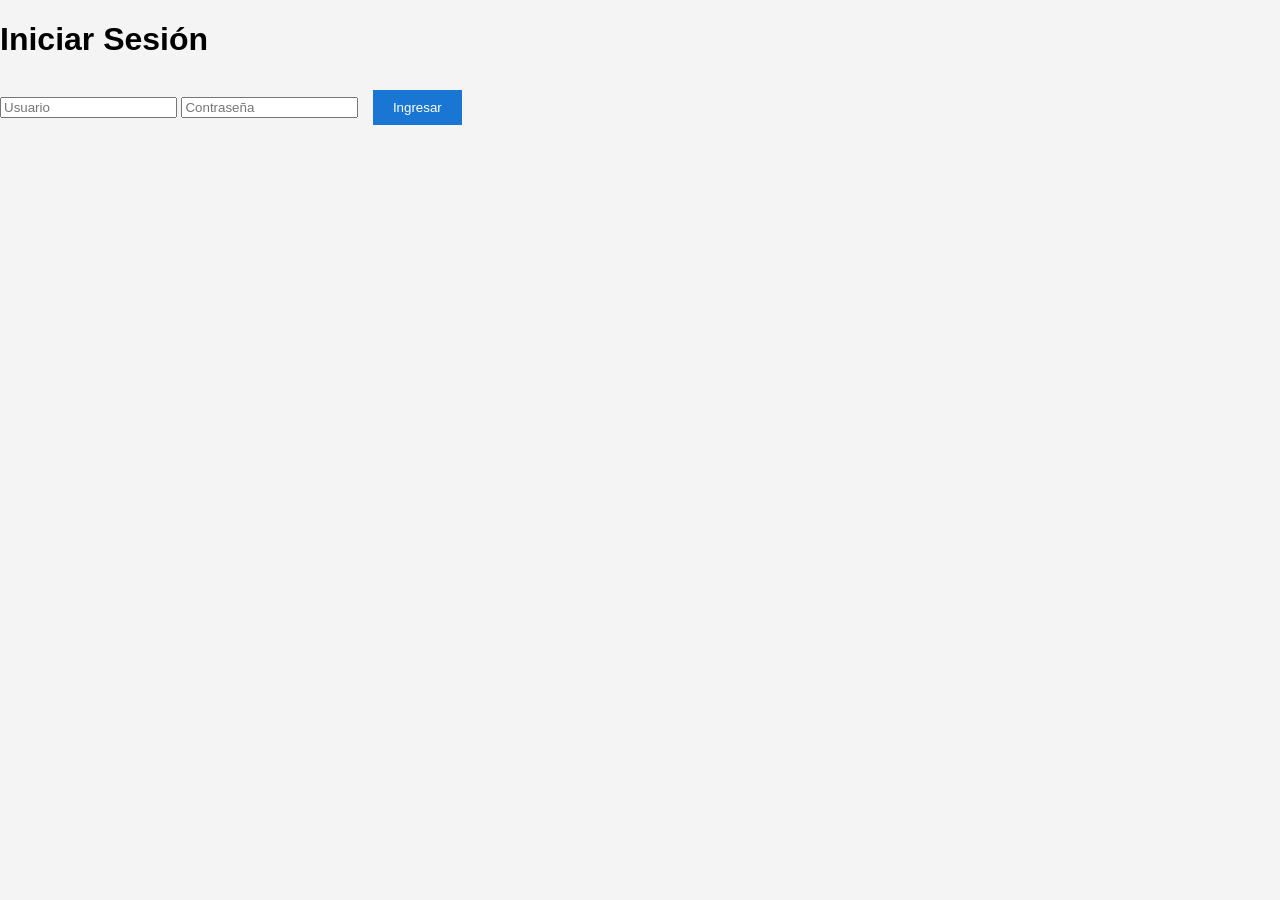
==== public/home.html @ 7b19bc24 "Proyecto inicial convertidor DC/DC con FastAPI y JWT" ====
<!DOCTYPE html>
<html lang="es">
<head>
    <meta charset="UTF-8">
    <title>Proyecto Convertidor DC/DC</title>
    <link rel="stylesheet" href="styles.css">
</head>
<body>

<!-- 🔐 PROTECCIÓN -->
<script>
const token = localStorage.getItem("token");

if (!token) {
    window.location.href = "index.html";
}
</script>

<header>
    <h1>Convertidor DC/DC</h1>
    <p>Simulación y análisis de convertidores de potencia</p>
</header>

<nav>
    <button onclick="ir('simulador.html')">Simulador</button>
    <button onclick="ir('teoria.html')">Teoría</button>
    <button onclick="logout()">Cerrar sesión</button>
</nav>

<section>
    <h2>Introducción</h2>
    <p>
        Este proyecto consiste en el desarrollo de un simulador de convertidores DC/DC,
        permitiendo analizar el comportamiento de sistemas como Boost, Buck y Buck-Boost.
    </p>

    <h3>Objetivos</h3>
    <ul>
        <li>Modelar matemáticamente convertidores</li>
        <li>Visualizar resultados en tiempo real</li>
        <li>Facilitar el aprendizaje en electrónica de potencia</li>
    </ul>
</section>

<footer>
    <p>Proyecto universitario - Electrónica de Potencia</p>
</footer>

<script>
function ir(pagina) {
    window.location.href = pagina;
}

function logout() {
    localStorage.removeItem("token"); // 🔥 elimina token
    window.location.href = "index.html"; // vuelve al login
}
</script>

</body>
</html>
---- public/styles.css ----
body {
    font-family: Arial;
    margin: 0;
    background: #f4f4f4;
}

header {
    background: #0d47a1;
    color: white;
    padding: 20px;
    text-align: center;
}

nav {
    text-align: center;
    margin: 20px;
}

button {
    padding: 10px 20px;
    margin: 10px;
    border: none;
    background: #1976d2;
    color: white;
    cursor: pointer;
}

button:hover {
    background: #0d47a1;
}

section {
    padding: 20px;
}

footer {
    text-align: center;
    padding: 10px;
    background: #ddd;
}
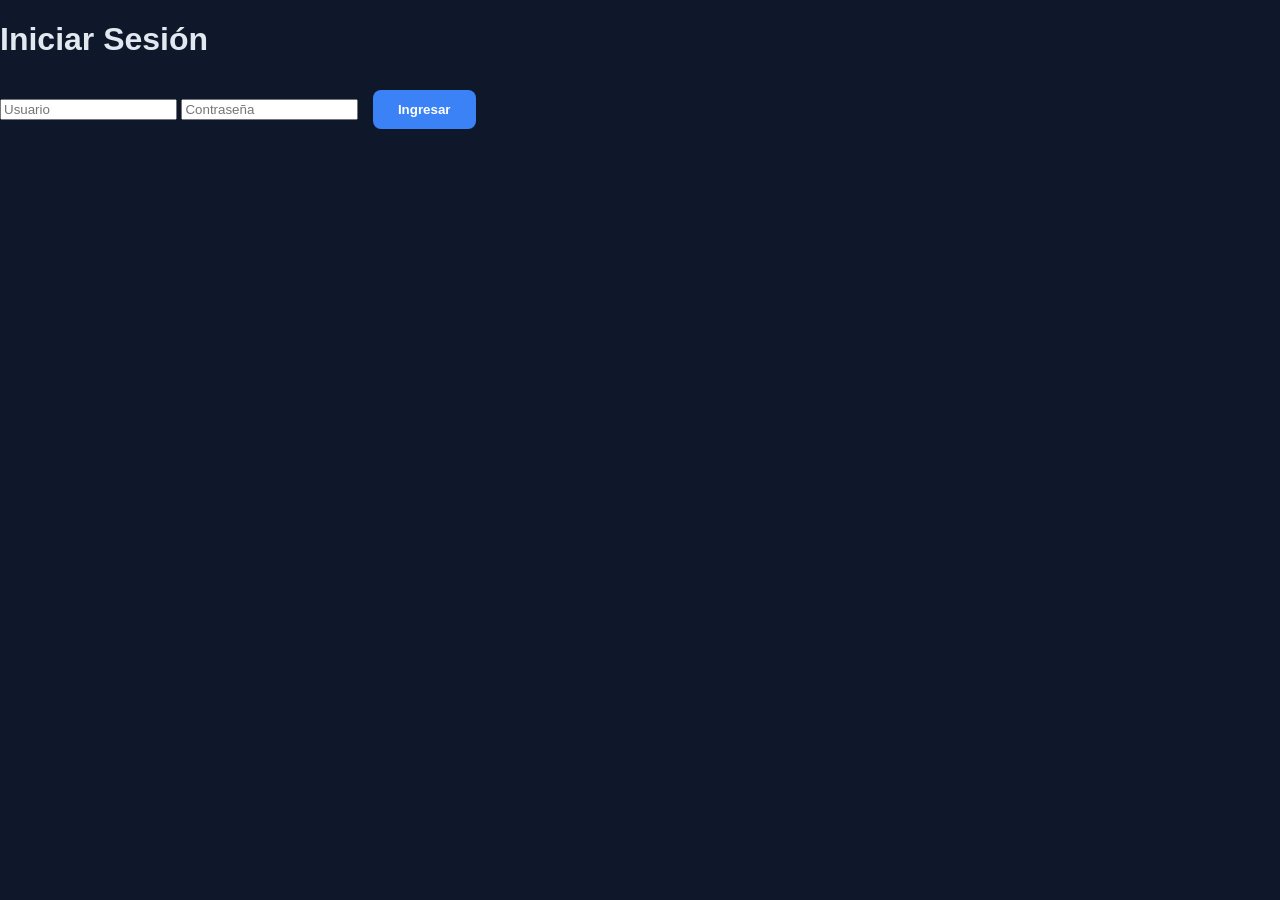
==== commit 7f6ca060: "subir cambios" ====
--- a/public/home.html
+++ b/public/home.html
@@ -16,7 +16,26 @@
 }
 </script>
 
+<script>
+async function cargarUsuario() {
+    const token = localStorage.getItem("token");
+
+    const res = await fetch("/perfil", {
+        headers: {
+            "Authorization": "Bearer " + token
+        }
+    });
+
+    const data = await res.json();
+
+    document.getElementById("usuario").innerText = "Bienvenido " + data.usuario;
+}
+
+cargarUsuario();
+</script>
+
 <header>
+    <h2 id="usuario"></h2>
     <h1>Convertidor DC/DC</h1>
     <p>Simulación y análisis de convertidores de potencia</p>
 </header>
@@ -43,7 +62,7 @@
 </section>
 
 <footer>
-    <p>Proyecto universitario - Electrónica de Potencia</p>
+    <p>Proyecto universitario - Electrónica de Potencia II</p>
 </footer>
 
 <script>
--- a/public/styles.css
+++ b/public/styles.css
@@ -1,40 +1,108 @@
 body {
-    font-family: Arial;
+    font-family: 'Segoe UI', Arial, sans-serif;
     margin: 0;
-    background: #f4f4f4;
+    background: #0f172a;
+    color: #e2e8f0;
 }
 
-header {
-    background: #0d47a1;
-    color: white;
-    padding: 20px;
-    text-align: center;
+.login-page {
+    background: linear-gradient(135deg, #0d47a1, #1976d2);
+    min-height: 100vh; /* 👈 cambia height por min-height */
+    display: flex;
+    justify-content: center;
+    align-items: center;
+    
 }
 
+.title {
+    font-size: 28px;
+    font-weight: 700;
+    margin-bottom: 10px;
+    color: #0f172a;
+}
+
+.subtitle {
+    font-size: 14px;
+    color: #64748b;
+    margin-bottom: 25px;
+}
+
+.login-container {
+    background: white;
+    padding: 40px;
+    border-radius: 12px;
+    width: 320px;
+    box-shadow: 0 10px 30px rgba(0,0,0,0.3);
+    color: #000;
+
+    display: flex;              /* 👈 clave */
+    flex-direction: column;     /* 👈 clave */
+    align-items: center;        /* 👈 centra horizontalmente */
+}
+
+.login-container input {
+    width: 100%;
+    padding: 12px;
+    margin: 10px 0;
+    border-radius: 8px;
+    border: 1px solid #ccc;
+    max-width: 260px;  /* 👈 evita que queden raros */
+    display: block;
+}
+
+.login-container button {
+    width: 100%;
+    max-width: 260px;  /* 👈 evita que queden raros */
+}
+
+/* HEADER */
+header {
+    background: #1e293b;
+    color: white;
+    padding: 25px;
+    text-align: center;
+    box-shadow: 0 2px 10px rgba(0,0,0,0.3);
+}
+
+/* NAV */
 nav {
     text-align: center;
     margin: 20px;
 }
 
+/* BOTONES */
 button {
-    padding: 10px 20px;
+    padding: 12px 25px;
     margin: 10px;
     border: none;
-    background: #1976d2;
+    border-radius: 8px;
+    background: #3b82f6;
     color: white;
+    font-weight: bold;
     cursor: pointer;
+    transition: 0.3s;
 }
 
 button:hover {
-    background: #0d47a1;
+    background: #2563eb;
+    transform: scale(1.05);
 }
 
+/* SECCIONES */
 section {
-    padding: 20px;
+    padding: 30px;
+    max-width: 800px;
+    margin: auto;
+    background: #1e293b;
+    border-radius: 12px;
+    box-shadow: 0 0 15px rgba(0,0,0,0.2);
 }
 
+/* FOOTER */
 footer {
     text-align: center;
-    padding: 10px;
-    background: #ddd;
+    padding: 15px;
+    background: #1e293b;
+    color: #94a3b8;
+    margin-top: 20px;
 }
